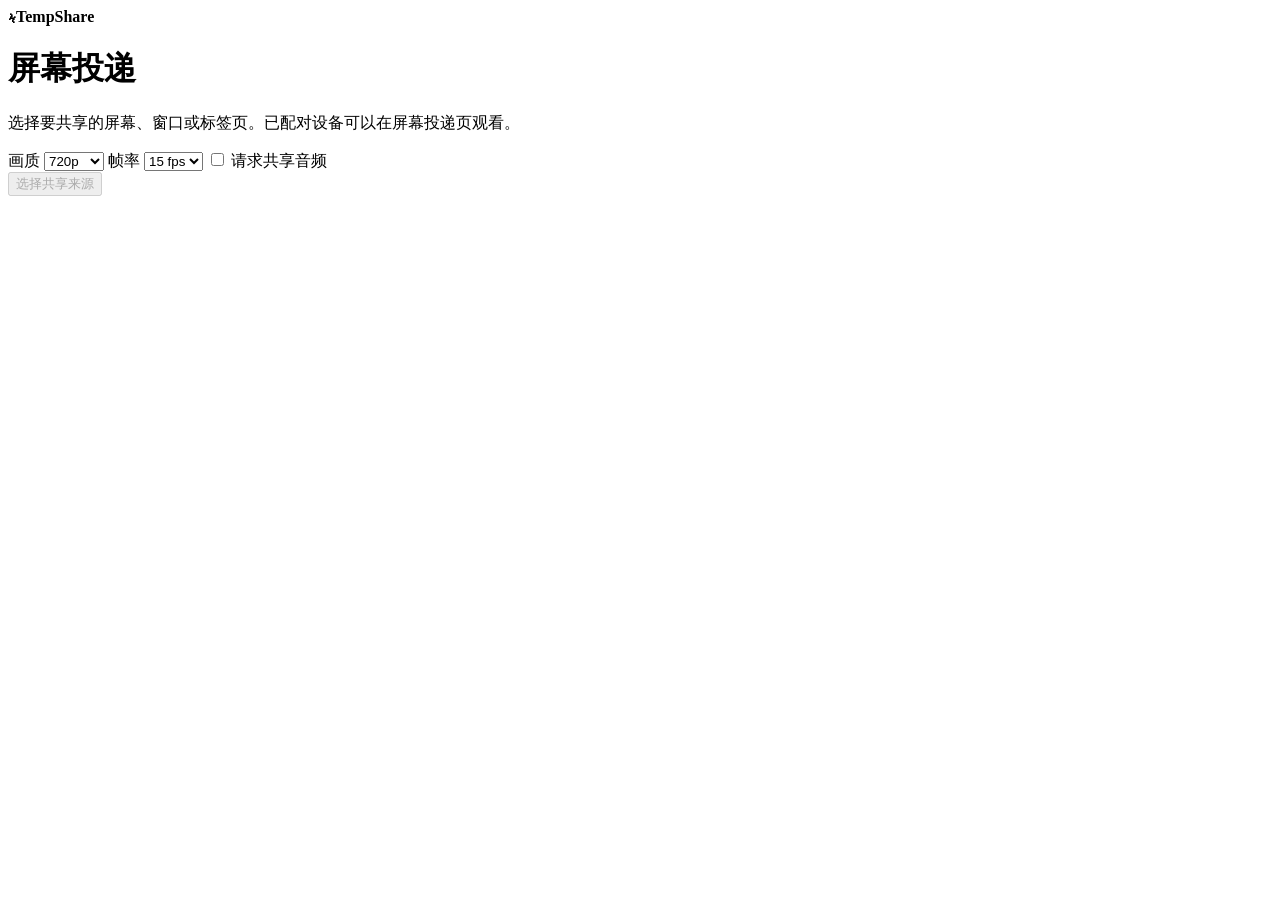
==== src/web/cast.html @ 6e319b94 "feat: complete TempShare LAN sharing workflows What: Add resumable uploads, folder archives, content" ====
<!doctype html>
<html lang="zh-CN">
<head>
  <meta charset="utf-8">
  <meta name="viewport" content="width=device-width, initial-scale=1">
  <title>屏幕投递 · TempShare</title>
  <link rel="stylesheet" href="/styles.css">
  <script type="module" src="/cast-host.js"></script>
</head>
<body>
  <main class="shell">
    <header class="topbar"><strong class="brand"><span aria-hidden="true">ϟ</span>TempShare</strong></header>
    <div class="share-heading">
      <h1>屏幕投递</h1>
      <p>选择要共享的屏幕、窗口或标签页。已配对设备可以在屏幕投递页观看。</p>
    </div>
    <video id="preview" class="cast-video" muted autoplay playsinline hidden></video>
    <div class="cast-options">
      <label>画质 <select id="quality">
        <option value="720">720p</option>
        <option value="1080">1080p</option>
        <option value="480">480p</option>
      </select></label>
      <label>帧率 <select id="rate">
        <option value="15">15 fps</option>
        <option value="30">30 fps</option>
        <option value="8">8 fps</option>
      </select></label>
      <label><input id="audio" type="checkbox"> 请求共享音频</label>
    </div>
    <div class="cast-actions">
      <button id="start" type="button" class="primary" disabled>选择共享来源</button>
      <button id="stop" type="button" hidden>结束投递</button>
    </div>
    <p id="status" class="message" role="status"></p>
  </main>
</body>
</html>
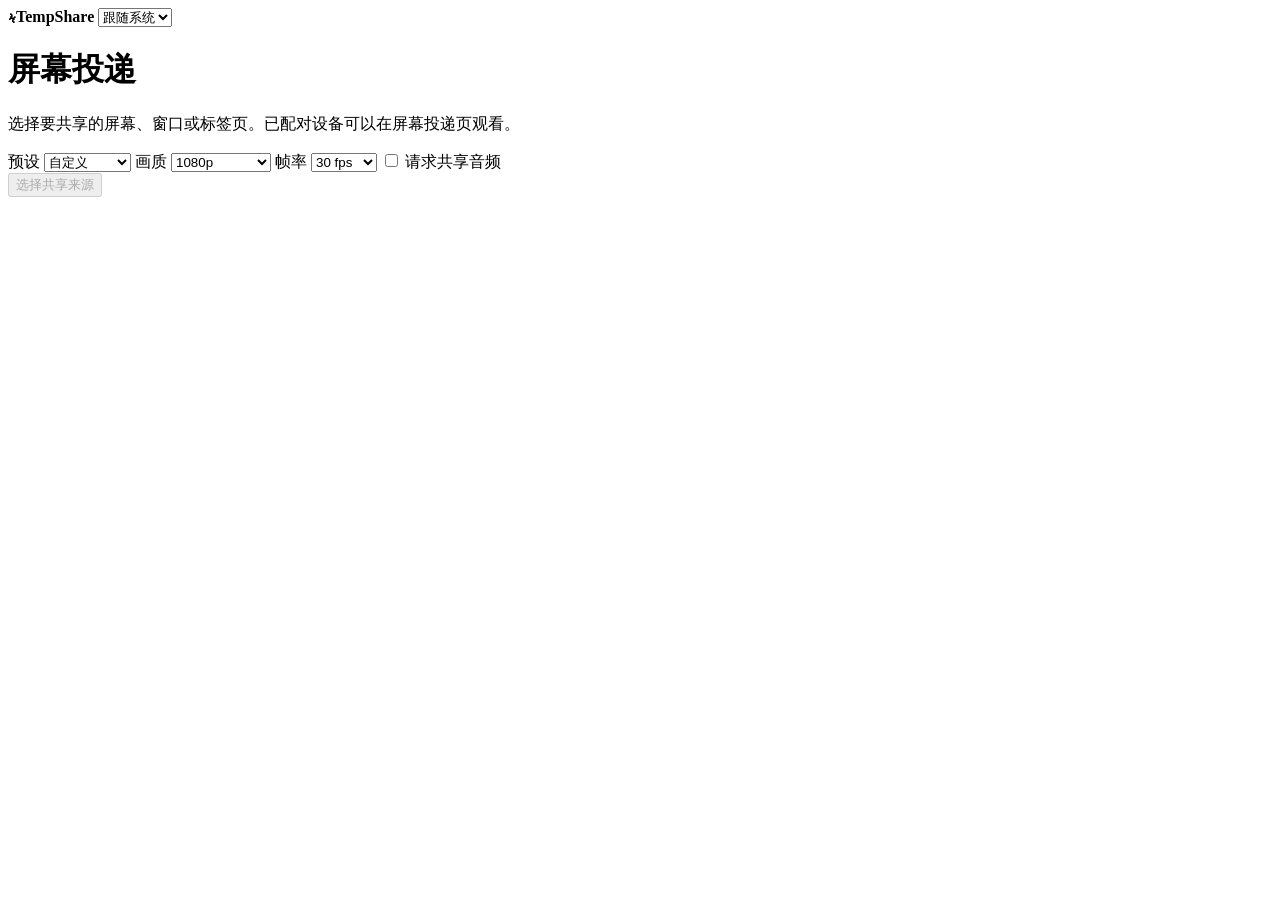
==== commit 3d6979ad: "feat: prepare TempShare first Windows release What: Improve temporary LAN sessions, directory sharin" ====
--- a/src/web/cast.html
+++ b/src/web/cast.html
@@ -3,27 +3,45 @@
 <head>
   <meta charset="utf-8">
   <meta name="viewport" content="width=device-width, initial-scale=1">
+  <meta name="theme-color" content="#101427">
   <title>屏幕投递 · TempShare</title>
   <link rel="stylesheet" href="/styles.css">
   <script type="module" src="/cast-host.js"></script>
+  <script type="module" src="/appearance.js"></script>
 </head>
 <body>
   <main class="shell">
-    <header class="topbar"><strong class="brand"><span aria-hidden="true">ϟ</span>TempShare</strong></header>
+    <header class="topbar">
+      <strong class="brand"><span aria-hidden="true">ϟ</span>TempShare</strong>
+      <select id="appearance" aria-label="外观">
+        <option value="system">跟随系统</option><option value="light">浅色</option><option value="dark">深色</option>
+      </select>
+    </header>
     <div class="share-heading">
       <h1>屏幕投递</h1>
       <p>选择要共享的屏幕、窗口或标签页。已配对设备可以在屏幕投递页观看。</p>
     </div>
     <video id="preview" class="cast-video" muted autoplay playsinline hidden></video>
     <div class="cast-options">
+      <label>预设 <select id="cast-profile">
+        <option value="custom">自定义</option>
+        <option value="smooth">流畅</option>
+        <option value="clear">清晰</option>
+        <option value="original">原始分辨率</option>
+      </select></label>
       <label>画质 <select id="quality">
+        <option value="0">原始分辨率</option>
+        <option value="2160">2160p · 4K</option>
+        <option value="1440">1440p · QHD</option>
+        <option value="1080" selected>1080p</option>
         <option value="720">720p</option>
-        <option value="1080">1080p</option>
         <option value="480">480p</option>
       </select></label>
       <label>帧率 <select id="rate">
+        <option value="120">120 fps</option>
+        <option value="60">60 fps</option>
+        <option value="30" selected>30 fps</option>
         <option value="15">15 fps</option>
-        <option value="30">30 fps</option>
         <option value="8">8 fps</option>
       </select></label>
       <label><input id="audio" type="checkbox"> 请求共享音频</label>
@@ -33,6 +51,8 @@
       <button id="stop" type="button" hidden>结束投递</button>
     </div>
     <p id="status" class="message" role="status"></p>
+    <p id="capture-info" class="message"></p>
+    <p id="audio-info" class="message"></p>
   </main>
 </body>
 </html>
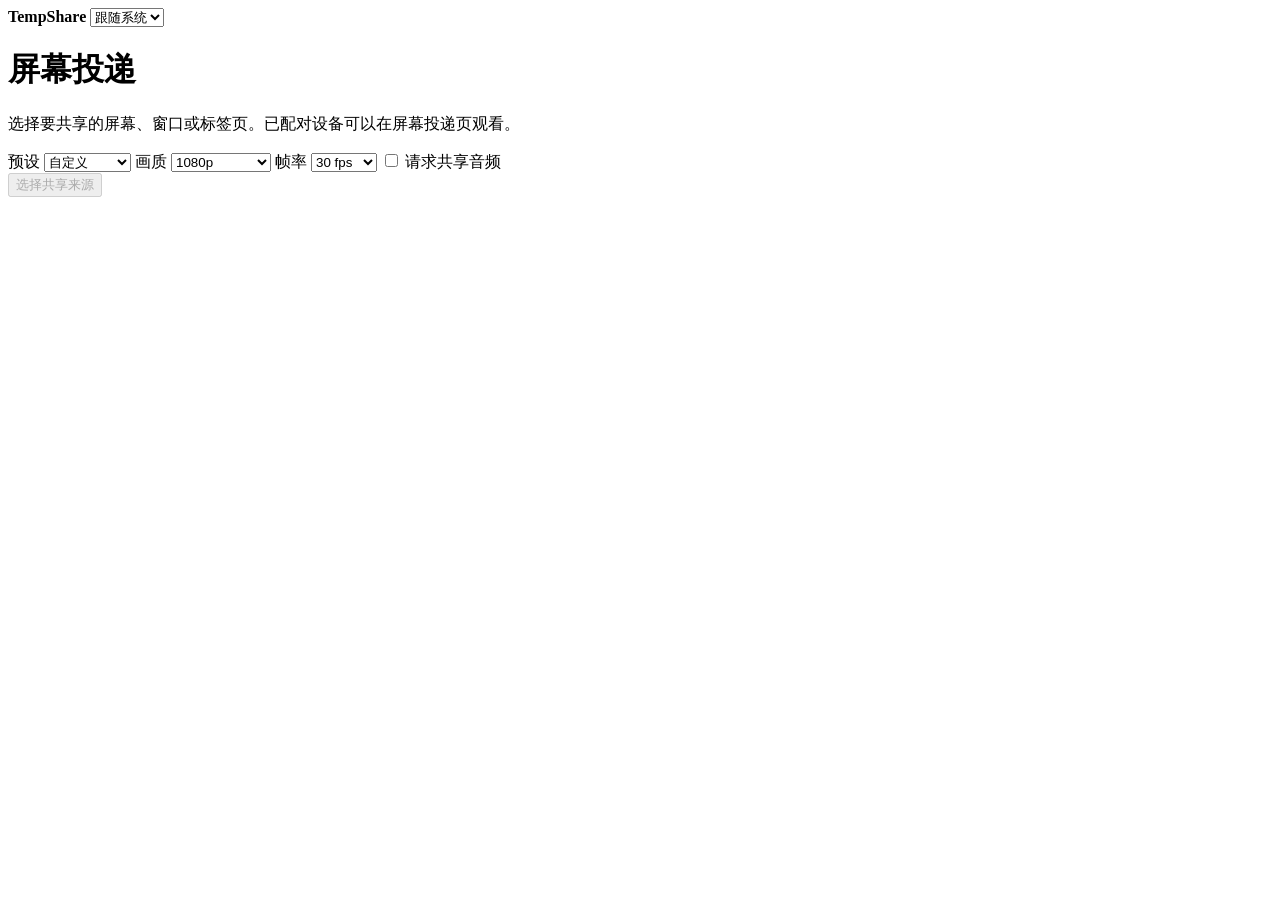
==== commit 3a407a79: "fix: polish Windows controls and LAN screen sharing What: Use real product screenshots, application " ====
--- a/src/web/cast.html
+++ b/src/web/cast.html
@@ -5,6 +5,7 @@
   <meta name="viewport" content="width=device-width, initial-scale=1">
   <meta name="theme-color" content="#101427">
   <title>屏幕投递 · TempShare</title>
+  <link rel="icon" href="/icon.png">
   <link rel="stylesheet" href="/styles.css">
   <script type="module" src="/cast-host.js"></script>
   <script type="module" src="/appearance.js"></script>
@@ -12,7 +13,7 @@
 <body>
   <main class="shell">
     <header class="topbar">
-      <strong class="brand"><span aria-hidden="true">ϟ</span>TempShare</strong>
+      <strong class="brand"><img src="/icon.png" alt="">TempShare</strong>
       <select id="appearance" aria-label="外观">
         <option value="system">跟随系统</option><option value="light">浅色</option><option value="dark">深色</option>
       </select>
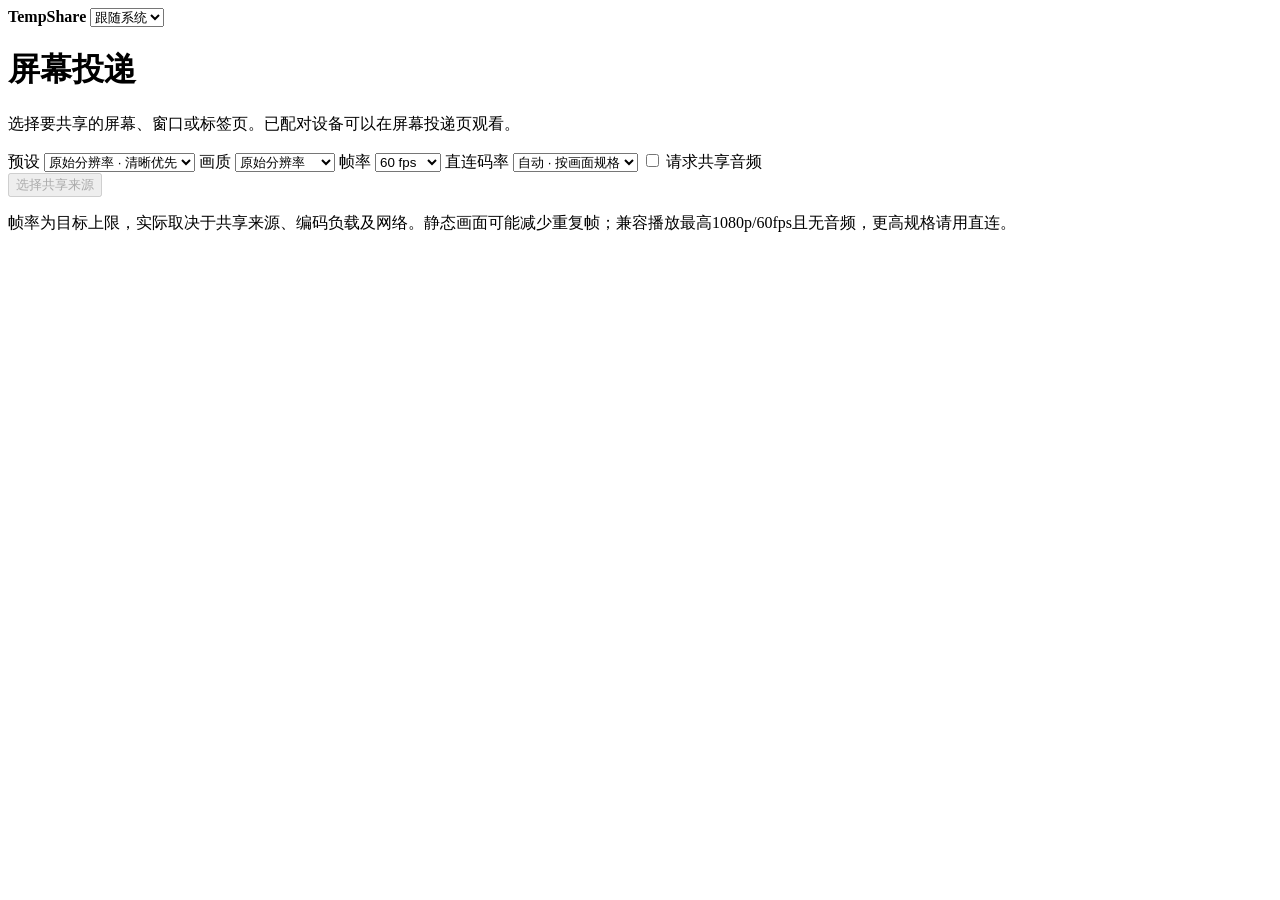
==== commit 120dd2cf: "feat: improve persistent LAN sessions and screen sharing controls What: Replace fixed desktop pagina" ====
--- a/src/web/cast.html
+++ b/src/web/cast.html
@@ -21,6 +21,7 @@
     <div class="share-heading">
       <h1>屏幕投递</h1>
       <p>选择要共享的屏幕、窗口或标签页。已配对设备可以在屏幕投递页观看。</p>
+      <p id="target" role="status"></p>
     </div>
     <video id="preview" class="cast-video" muted autoplay playsinline hidden></video>
     <div class="cast-options">
@@ -28,22 +29,27 @@
         <option value="custom">自定义</option>
         <option value="smooth">流畅</option>
         <option value="clear">清晰</option>
-        <option value="original">原始分辨率</option>
+        <option value="original" selected>原始分辨率 · 清晰优先</option>
       </select></label>
       <label>画质 <select id="quality">
-        <option value="0">原始分辨率</option>
+        <option value="0" selected>原始分辨率</option>
         <option value="2160">2160p · 4K</option>
         <option value="1440">1440p · QHD</option>
-        <option value="1080" selected>1080p</option>
+        <option value="1080">1080p</option>
         <option value="720">720p</option>
         <option value="480">480p</option>
       </select></label>
       <label>帧率 <select id="rate">
         <option value="120">120 fps</option>
-        <option value="60">60 fps</option>
-        <option value="30" selected>30 fps</option>
+        <option value="60" selected>60 fps</option>
+        <option value="30">30 fps</option>
         <option value="15">15 fps</option>
         <option value="8">8 fps</option>
+      </select></label>
+      <label>直连码率 <select id="bitrate">
+        <option value="0">自动 · 按画面规格</option>
+        <option value="8">8 Mbps</option><option value="16">16 Mbps</option>
+        <option value="32">32 Mbps</option><option value="64">64 Mbps</option><option value="120">120 Mbps</option>
       </select></label>
       <label><input id="audio" type="checkbox"> 请求共享音频</label>
     </div>
@@ -53,6 +59,8 @@
     </div>
     <p id="status" class="message" role="status"></p>
     <p id="capture-info" class="message"></p>
+    <p id="transport-info" class="message" aria-live="polite"></p>
+    <p class="file-meta">帧率为目标上限，实际取决于共享来源、编码负载及网络。静态画面可能减少重复帧；兼容播放最高1080p/60fps且无音频，更高规格请用直连。</p>
     <p id="audio-info" class="message"></p>
   </main>
 </body>
